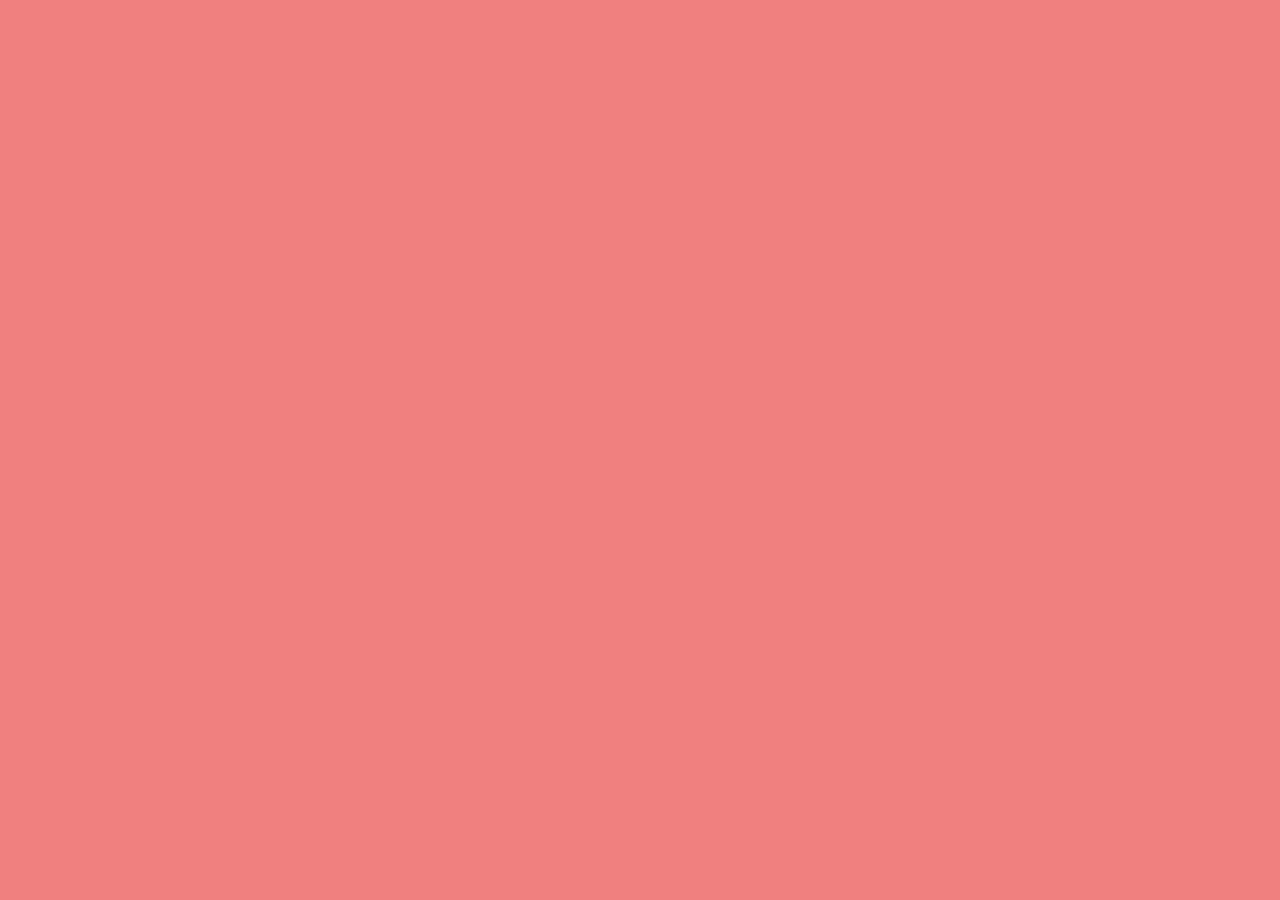
==== home.html @ fca9acd5 "att projeto-redes-sociais2" ====
<!DOCTYPE html>
<html lang="pt-br">
<head>
    <meta charset="UTF-8">
    <meta name="viewport" content="width=device-width, initial-scale=1.0">
    <title>Home</title>
    <style>
        * {
            margin: 0px;
            padding: 0px;
        }
    
        body {
            height: 100vh;
            width: 100vw;
            background: lightcoral; 
            background-size: cover;
        }
    </style>
</head>
<body>
    
</body>
</html>
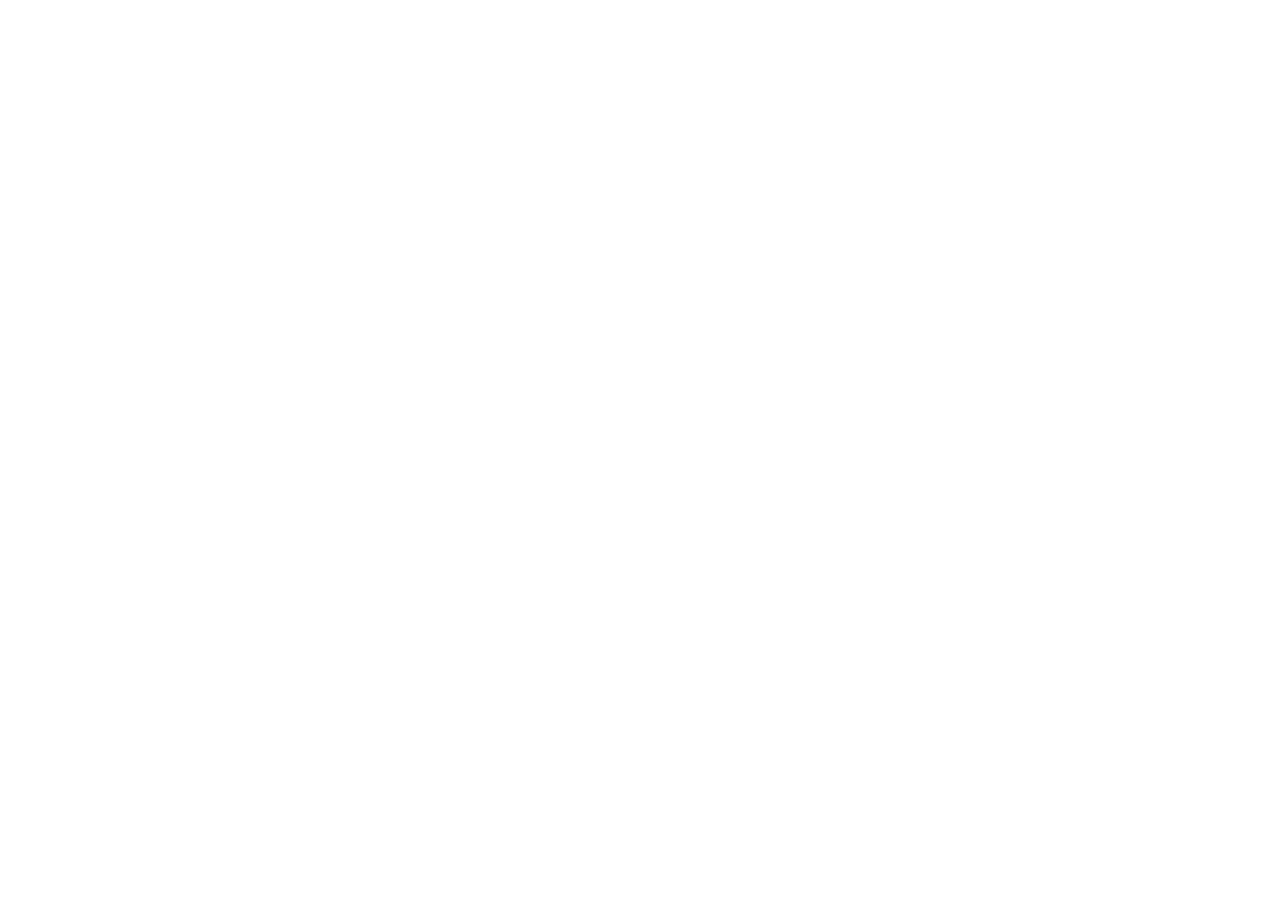
==== commit e0fba677: "att projeto-redes-sociais2" ====
--- a/home.html
+++ b/home.html
@@ -13,7 +13,7 @@
         body {
             height: 100vh;
             width: 100vw;
-            background: lightcoral; 
+            background: url('https://media.tenor.com/ZhnTD1C2eJsAAAAC/dog-cute.gif') no-repeat top center; 
             background-size: cover;
         }
     </style>
